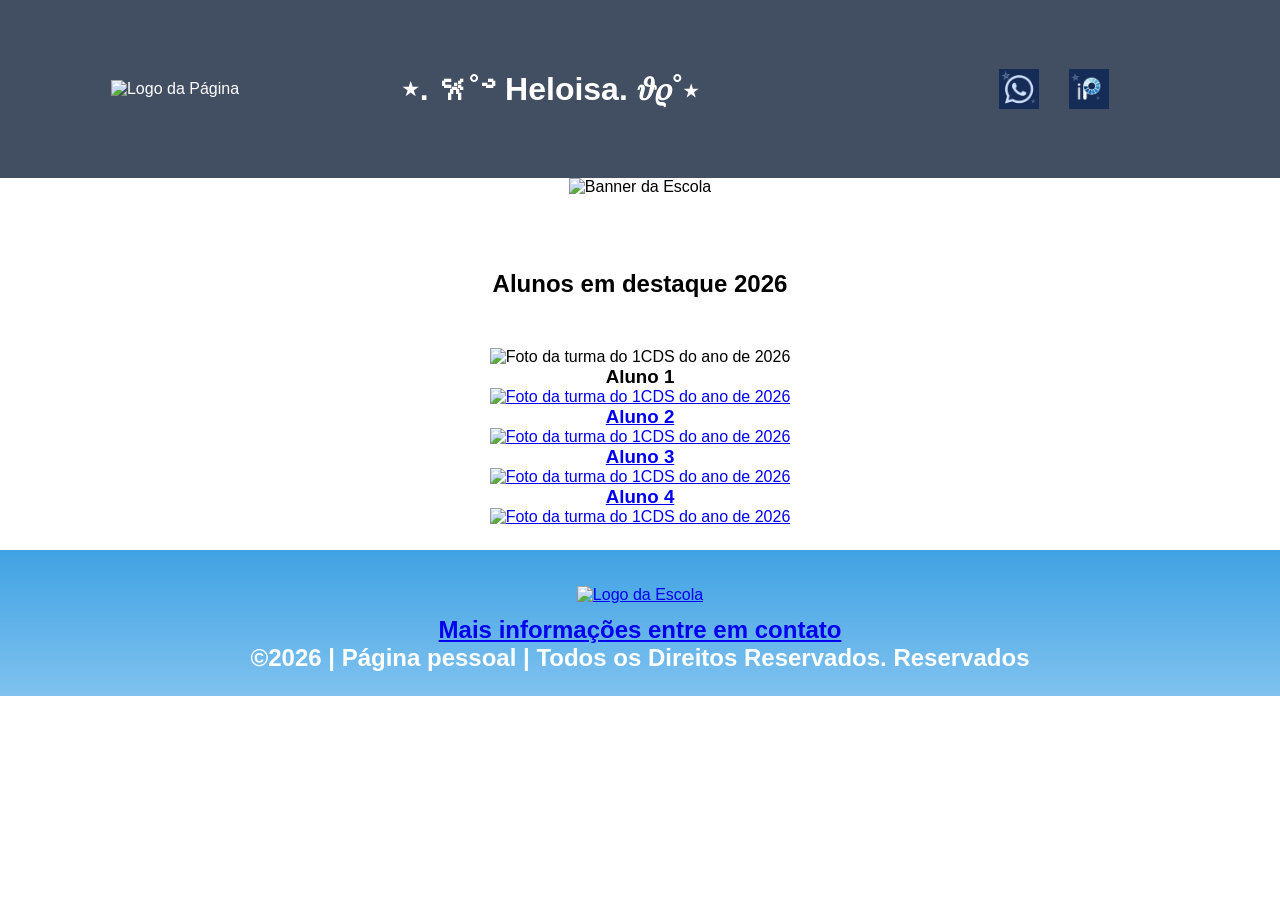
==== index.html @ 7982cb05 "11" ====
<!DOCTYPE html>
<html lang="pt-br">
<head>
<meta charset="UTF-8">
<meta name="viewport" content="width=device-width, initial-scale=1.0">
<title> ⋆. 𐙚˚࿔ Heloisa. 𝜗𝜚˚⋆ </title>
<link rel="stylesheet" href="style.css">
</head>
<body>
<!--header é a parte do cabeçalho do site, é o topo da página-->
<header class="cabecalho-itens">
<img class="cabecalho_imagem" src="colocar" alt="Logo da
Página">
<h1 class="titulo_site"> ⋆. 𐙚˚࿔ Heloisa. 𝜗𝜚˚⋆ </h1>
<div class="sociais">
<img class="sociais" src="whatz.blue.png" alt="whatz.blue.png">
<img class="sociais" src="ibisPaint-X-Blue-Icon.png" alt="instagram da
Escola">

</div>
</header>
<!--Seção banner 1 é a parte do paragrafo 1 da página-->
<section class="banner1">
<img class="escola.image" src="eu meu banner (vou criar)" alt="Banner da Escola">
</section>
<!--Seção estudantes é a parte do paragrafo 2 da página -- "Meninos"-->
<!--altere em "src="estudante_menino_1.png" para src"nome da imagem do menino em
todos abaixo-->
<!--altere em "src="site_school.png" para src"nome da logo em todos abaixo-->
<!--para aumentar os alunos copie a div no edidor que corresponda desde a foto
até os icones abaixo - dúvidas chame o professor-->
<section class="estudante">
<h1 class="estudante_titulo">Alunos em destaque 2026</h1>
<p> </p>
<div class="estudantes_todos">
<div class="estudante-div">
<img class="estudante-imagem" src="" alt="Foto da
turma do 1CDS do ano de 2026">
<h3 class="estudante-nome">Aluno 1</h3>
<a href="https://cursos.alura.com.br/dashboard"&gt;
<p> </p
<div class="estudante-div">
<img class="estudante-imagem" src="estudante_menino.png" alt="Foto da
turma do 1CDS do ano de 2026">
<h3 class="estudante-nome">Aluno 2</h3>
<div class="estudante-div">
<img class="estudante-imagem" src="estudante_menino.png" alt="Foto da
turma do 1CDS do ano de 2026">
<h3 class="estudante-nome">Aluno 3</h3>
<div class="estudante-div">
<img class="estudante-imagem" src="estudante_menino.png" alt="Foto da
turma do 1CDS do ano de 2026">
<h3 class="estudante-nome">Aluno 4</h3>
<div class="estudante-div">
<img class="estudante-imagem" src="estudante_menino.png" alt="Foto da
turma do 1CDS do ano de 2026">

</div>
</section>
<!--Seção estudantes é a parte do paragrafo 3 da página -- "Meninas"-->
<!--altere em "src="estudante_menina_1.png" para src"nome da imagem do menina em
todas abaixo-->
<!--altere em "src="site_school.png" para src"nome da logo em todos abaixo-->


</div>
</section>
<!--Seção rodapé é a parte final da paragrafo 3 da página-->
<footer class="escola">
<img class="logo_rodape" src="" alt="Logo da Escola">
<h2 class="escola-título">Mais informações entre em contato<a class="link"

<footer class="escola"
<p></p>
<p>©2026 | Página pessoal | Todos os Direitos Reservados.
    Reservados </p>
</footer>
</body>
</html>
---- style.css ----
*{
margin: 0;
padding: 0;
box-sizing: border-box;
}
body{
font-family: "Poppins", sans-serif;
}
header{
background-color: #424e61;
color: white;
width: 100%;
padding: 20px;
}
.cabecalho-itens{
max-width: 1980px;
margin: 0 auto;
display: flex;
align-items: center;
justify-content: center;
}
.cabecalho-imagem{
width: 10%;
display: flex;
justify-content: flex-start;
align-items: center;
}
.titulo_site{
padding: 50px;
text-align: center;
width: 50%;
font: 30px;
}
.sociais{
display: flex;
justify-content: flex-end;
width: 25%;
padding-right: 30px;
}
.banner1{
display: flex;
justify-content: center;
}
.estudante_titulo{
padding: 50px;
text-align: center;

}
.estudante-nome{
text-align: center;
}
.estudante-imagem{
width: 120px;
}
.estudante-icone{
width: 38px;
padding: 4px 8px;
}
.estudante{
background-image: background-color(#faae43);
padding: 24px 0;
}

.estudante.div{
text-align: center;
padding: 24px 0;
}
.estudantes_todos{
display: flex;
justify-content: space-around;
}
.escola{
background-image: linear-gradient(#40A2E3,#7FC2EF);
color: white;
display: flex;
justify-content:center;
padding: 24px 0;
text-align:center;
display:block;
}
.escola-titulo{
padding: 50px;
text-align: center;
}
.logo_rodape{
height: 80px;
padding: 12px 0;

}

.link{
color: #ffffff;
text-decoration: none;
}
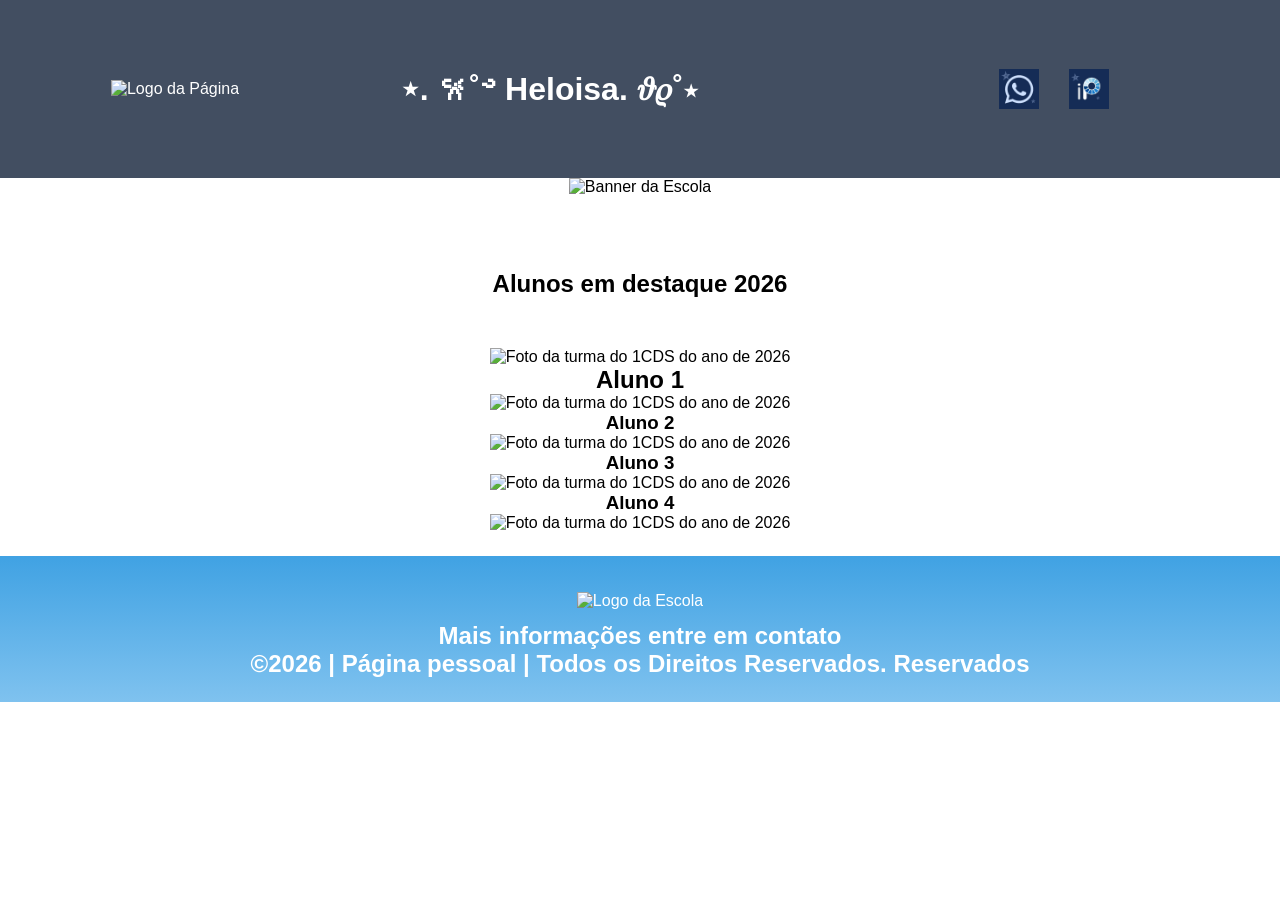
==== commit 84ad981f: "33" ====
--- a/index.html
+++ b/index.html
@@ -36,9 +36,7 @@
 <div class="estudante-div">
 <img class="estudante-imagem" src="" alt="Foto da
 turma do 1CDS do ano de 2026">
-<h3 class="estudante-nome">Aluno 1</h3>
-<a href="https://cursos.alura.com.br/dashboard"&gt;
-<p> </p
+<h1 class="estudante-nome">Aluno 1</h3>
 <div class="estudante-div">
 <img class="estudante-imagem" src="estudante_menino.png" alt="Foto da
 turma do 1CDS do ano de 2026">
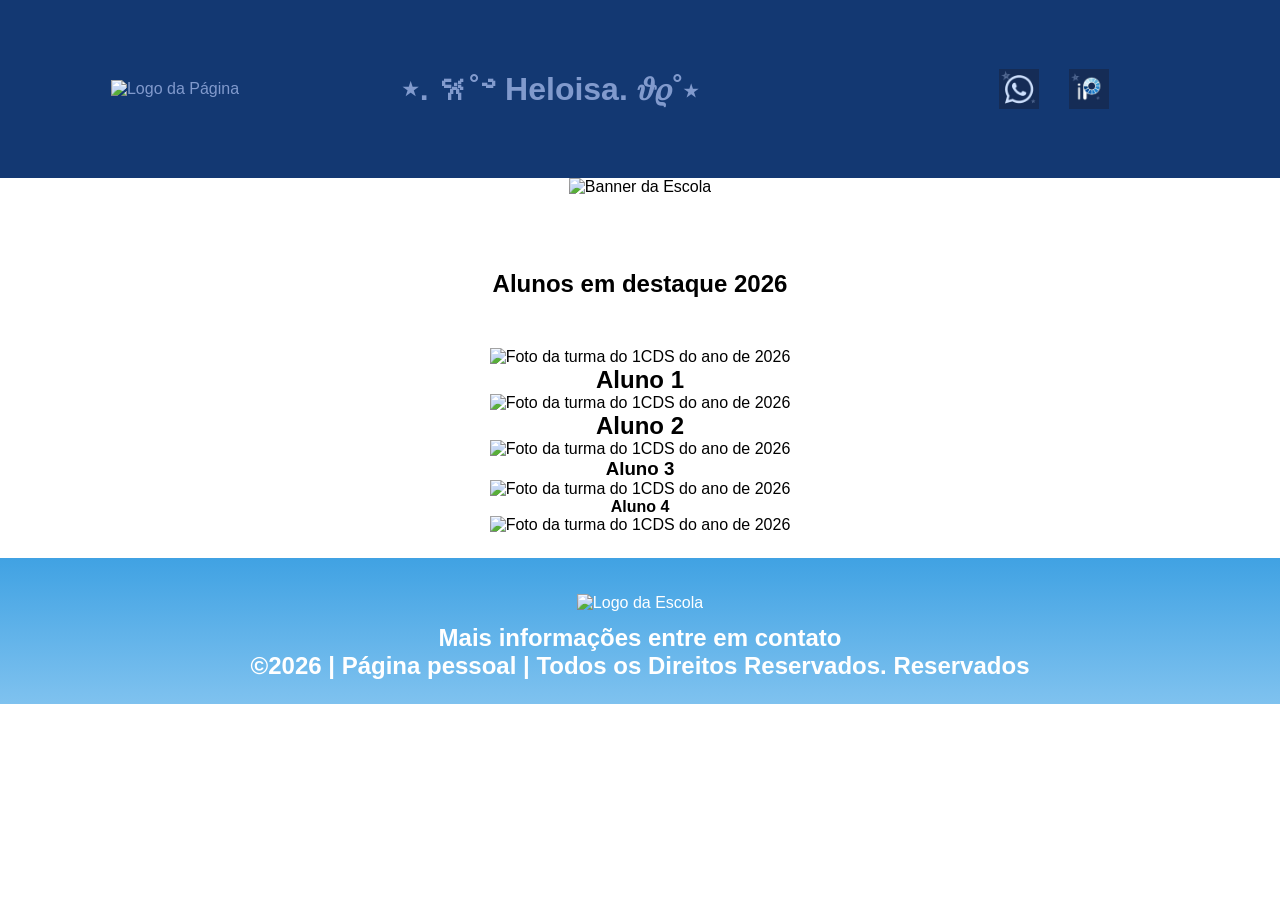
==== commit f310d57c: "12" ====
--- a/index.html
+++ b/index.html
@@ -36,11 +36,11 @@
 <div class="estudante-div">
 <img class="estudante-imagem" src="" alt="Foto da
 turma do 1CDS do ano de 2026">
-<h1 class="estudante-nome">Aluno 1</h3>
+<h1 class="estudante-nome">Aluno 1</h1>
 <div class="estudante-div">
 <img class="estudante-imagem" src="estudante_menino.png" alt="Foto da
 turma do 1CDS do ano de 2026">
-<h3 class="estudante-nome">Aluno 2</h3>
+<h2 class="estudante-nome">Aluno 2</h2>
 <div class="estudante-div">
 <img class="estudante-imagem" src="estudante_menino.png" alt="Foto da
 turma do 1CDS do ano de 2026">
@@ -48,7 +48,7 @@
 <div class="estudante-div">
 <img class="estudante-imagem" src="estudante_menino.png" alt="Foto da
 turma do 1CDS do ano de 2026">
-<h3 class="estudante-nome">Aluno 4</h3>
+<h4 class="estudante-nome">Aluno 4</h4>
 <div class="estudante-div">
 <img class="estudante-imagem" src="estudante_menino.png" alt="Foto da
 turma do 1CDS do ano de 2026">
--- a/style.css
+++ b/style.css
@@ -7,8 +7,8 @@
 font-family: "Poppins", sans-serif;
 }
 header{
-background-color: #424e61;
-color: white;
+background-color: #133872;
+color: rgb(129, 154, 205);
 width: 100%;
 padding: 20px;
 }
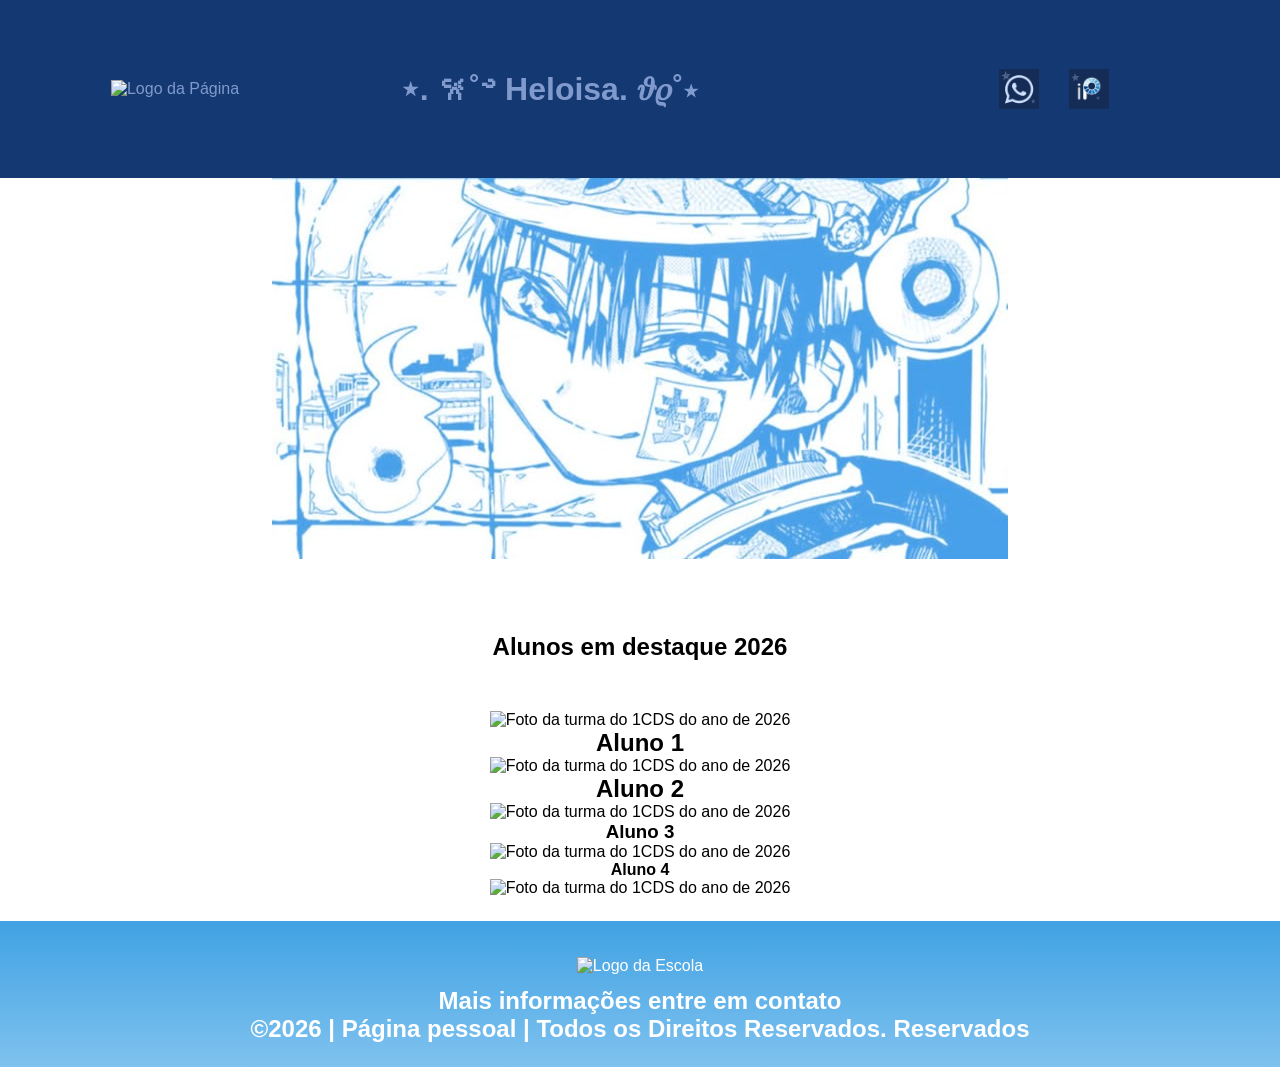
==== commit 4f5dc499: "12" ====
--- a/index.html
+++ b/index.html
@@ -21,7 +21,7 @@
 </header>
 <!--Seção banner 1 é a parte do paragrafo 1 da página-->
 <section class="banner1">
-<img class="escola.image" src="eu meu banner (vou criar)" alt="Banner da Escola">
+<img class="escola.image" src="Light-blue-icon.png" alt="Banner da Escola">
 </section>
 <!--Seção estudantes é a parte do paragrafo 2 da página -- "Meninos"-->
 <!--altere em "src="estudante_menino_1.png" para src"nome da imagem do menino em
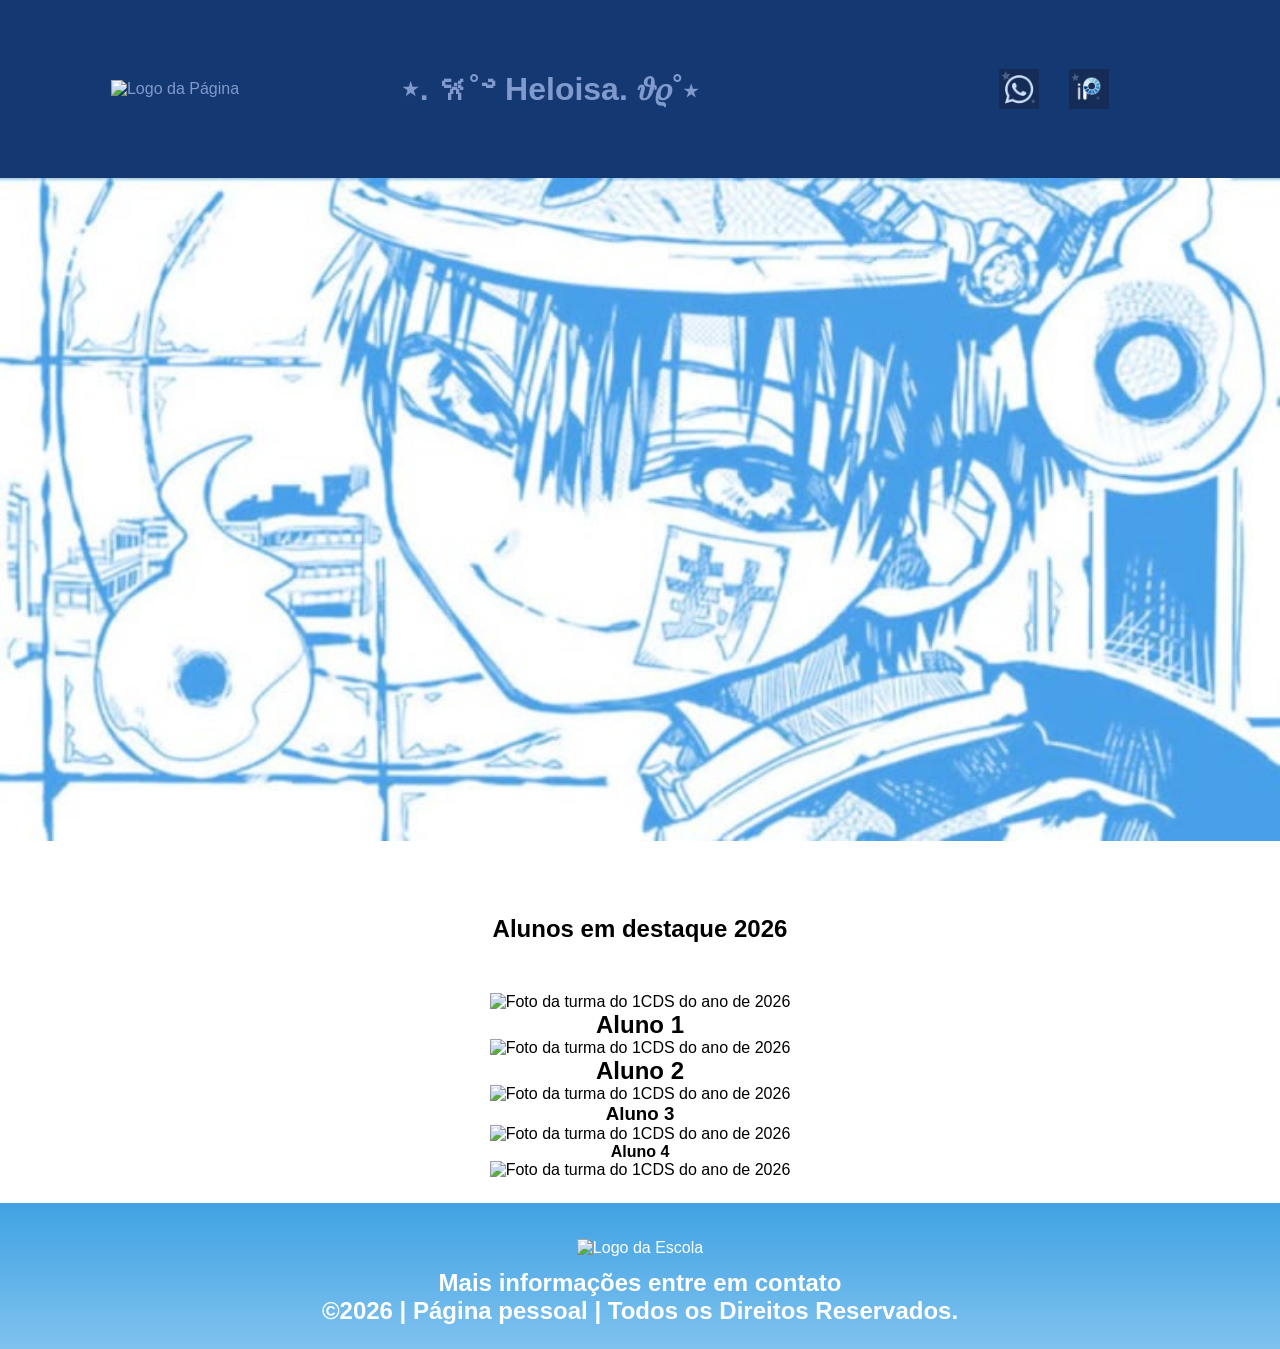
==== commit 54036ba6: "12" ====
--- a/index.html
+++ b/index.html
@@ -70,8 +70,7 @@
 
 <footer class="escola"
 <p></p>
-<p>©2026 | Página pessoal | Todos os Direitos Reservados.
-    Reservados </p>
+<p>©2026 | Página pessoal | Todos os Direitos Reservados. </p>
 </footer>
 </body>
 </html>
--- a/style.css
+++ b/style.css
@@ -37,9 +37,14 @@
 width: 25%;
 padding-right: 30px;
 }
-.banner1{
-display: flex;
-justify-content: center;
+.banner1 {
+  width: 100%;
+}
+
+.banner1 img {
+  display: block;
+  width: 100%;
+  height: auto;
 }
 .estudante_titulo{
 padding: 50px;
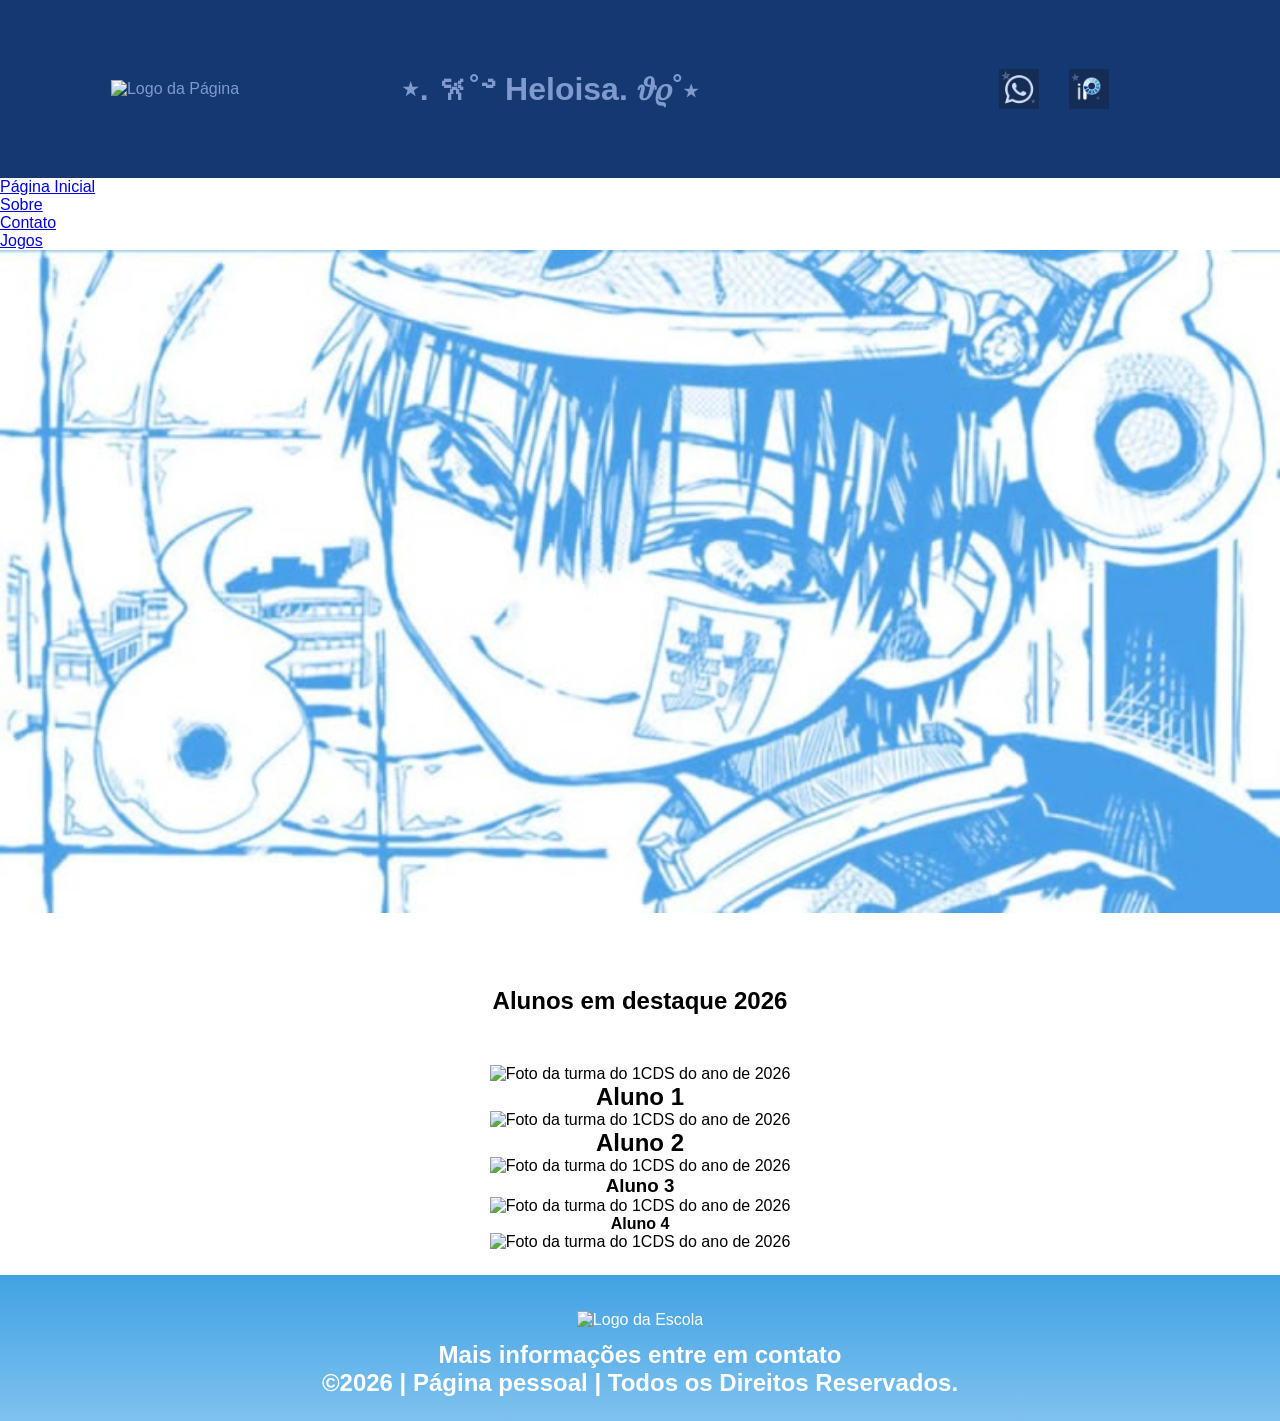
==== commit 41dac443: "03" ====
--- a/index.html
+++ b/index.html
@@ -19,6 +19,14 @@
 
 </div>
 </header>
+<!--menu-->
+<ul>
+  <li><a href="#home">Página Inicial</a></li>
+  <li><a href="#news">Sobre</a></li>
+  <li><a href="#contact">Contato</a></li>
+  <li><a href="#about">Jogos</a></li>
+</ul>
+
 <!--Seção banner 1 é a parte do paragrafo 1 da página-->
 <section class="banner1">
 <img class="escola.image" src="Light-blue-icon.png" alt="Banner da Escola">
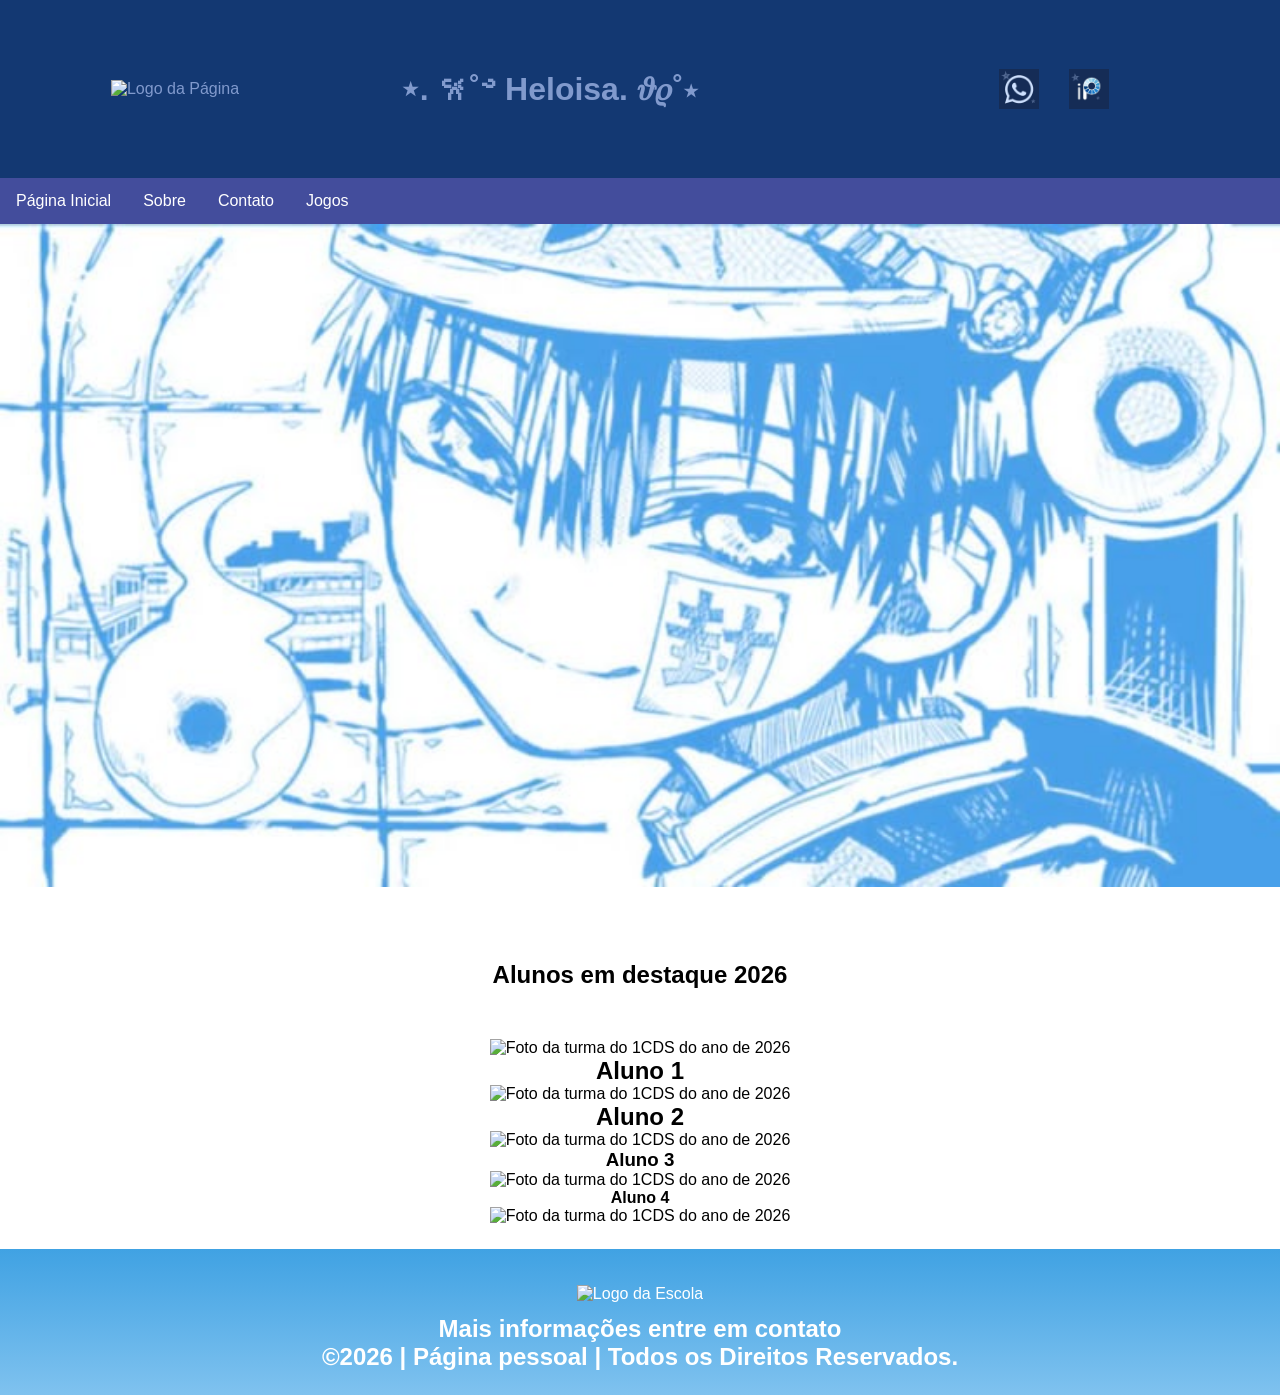
==== commit c539a51c: "05" ====
--- a/index.html
+++ b/index.html
@@ -21,10 +21,10 @@
 </header>
 <!--menu-->
 <ul>
-  <li><a href="#home">Página Inicial</a></li>
-  <li><a href="#news">Sobre</a></li>
-  <li><a href="#contact">Contato</a></li>
-  <li><a href="#about">Jogos</a></li>
+  <li><a href="index.html">Página Inicial</a></li>
+  <li><a href="sobre.html">Sobre</a></li>
+  <li><a href="Contato.html">Contato</a></li>
+  <li><a href="Jogos.html">Jogos</a></li>
 </ul>
 
 <!--Seção banner 1 é a parte do paragrafo 1 da página-->
--- a/style.css
+++ b/style.css
@@ -98,3 +98,26 @@
 text-decoration: none;
 }
 
+ul {
+  list-style-type: none;
+  margin: 0;
+  padding: 0;
+  overflow: hidden;
+  background-color: #434d9c;
+}
+
+ul li {
+  float: left;
+}
+
+ul li a {
+  display: block;
+  color: white;
+  text-align: center;
+  padding: 14px 16px;
+  text-decoration: none;
+}
+
+ul li a:hover {
+  background-color: #111111;
+}
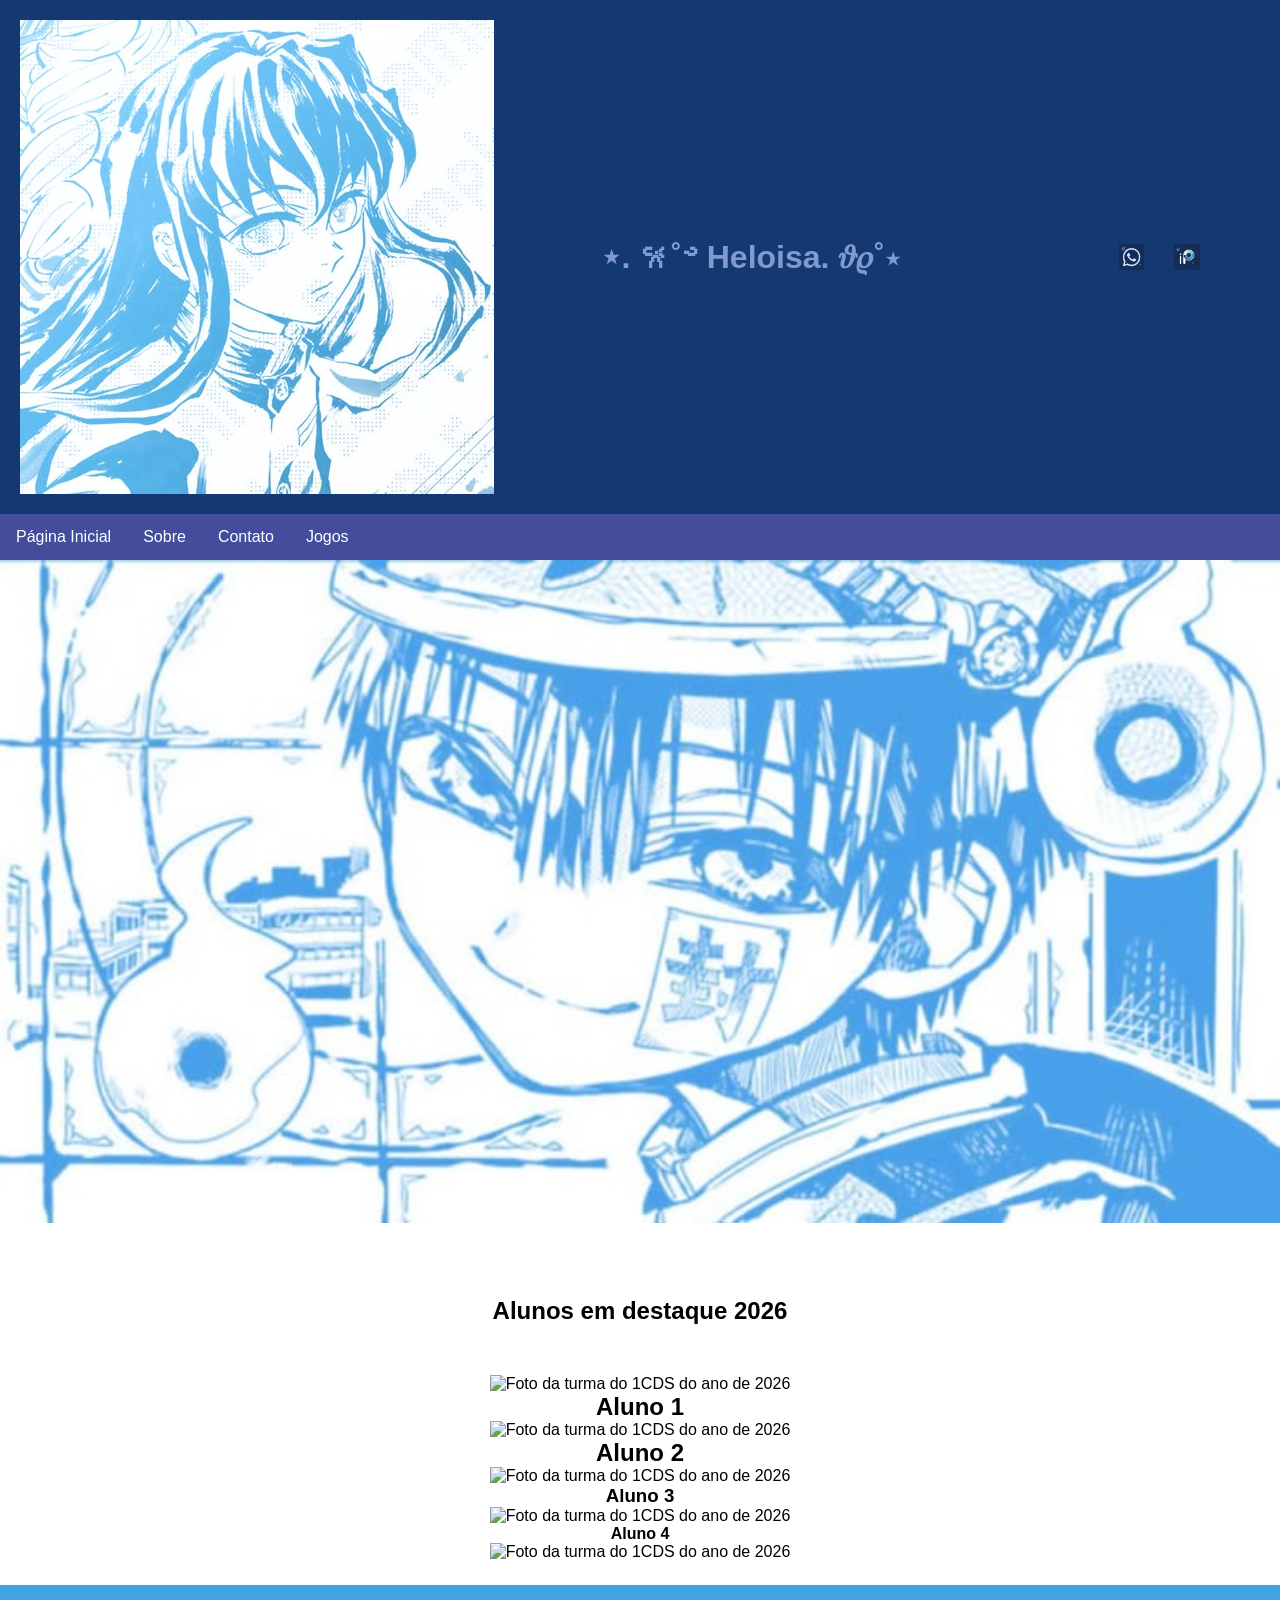
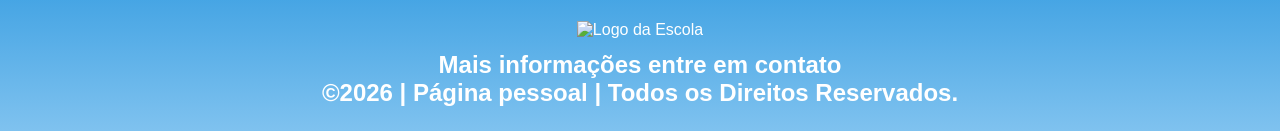
==== commit 872bf2c7: "08" ====
--- a/index.html
+++ b/index.html
@@ -9,7 +9,7 @@
 <body>
 <!--header é a parte do cabeçalho do site, é o topo da página-->
 <header class="cabecalho-itens">
-<img class="cabecalho_imagem" src="colocar" alt="Logo da
+<img class="cabecalho_imagem" src="pinterest.jpg" alt="Logo da
 Página">
 <h1 class="titulo_site"> ⋆. 𐙚˚࿔ Heloisa. 𝜗𝜚˚⋆ </h1>
 <div class="sociais">
--- a/style.css
+++ b/style.css
@@ -120,4 +120,110 @@
 
 ul li a:hover {
   background-color: #111111;
-}+}
+
+/* Centralização e container do jogo */
+.game-container {
+    display: flex;
+    flex-direction: column;
+    align-items: center;
+    justify-content: center;
+    padding: 20px 0;
+    font-family: Arial, sans-serif;
+}
+
+/* O palco do jogo (Onde a mágica acontece) */
+#game-stage {
+    width: 600px;
+    height: 200px;
+    border-bottom: 2px solid #333;
+    position: relative;
+    overflow: hidden;
+    background-color: #f7f7f7;
+}
+
+/* Estado de Tela Cheia via API do navegador */
+#game-stage:fullscreen {
+    width: 100vw;
+    height: 100vh;
+    display: flex;
+    align-items: flex-end;
+    background-color: #f7f7f7;
+}
+
+/* Dinossauro */
+#dino {
+    width: 40px;
+    height: 43px;
+    background-color: #535353;
+    position: absolute;
+    bottom: 0;
+    left: 50px;
+}
+
+/* Animação do Pulo */
+.jump {
+    animation: jump-anim 500s linear;
+}
+
+@keyframes jump-anim {
+    0% { bottom: 0; }
+    40% { bottom: 120px; }
+    60% { bottom: 120px; }
+    100% { bottom: 0; }
+}
+
+/* Cacto */
+#cactus {
+    width: 20px;
+    height: 40px;
+    background-color: #535353;
+    position: absolute;
+    bottom: 0;
+    right: -20px;
+}
+
+/* Placar */
+#score-board {
+    position: absolute;
+    top: 10px;
+    right: 20px;
+    font-size: 18px;
+    font-weight: bold;
+    color: #535353;
+    z-index: 10;
+}
+
+/* Telas sobrepostas (Start e Game Over) */
+#game-overlay {
+    position: absolute;
+    width: 100%;
+    height: 100%;
+    background-color: rgba(255, 255, 255, 0.8);
+    display: flex;
+    justify-content: center;
+    align-items: center;
+    z-index: 20;
+}
+
+#overlay-text {
+    color: #535353;
+    font-size: 20px;
+}
+
+/* Botão de Tela Cheia */
+#fullscreen-btn {
+    margin-top: 15px;
+    padding: 10px 20px;
+    font-size: 16px;
+    cursor: pointer;
+    background-color: #535353;
+    color: white;
+    border: none;
+    border-radius: 4px;
+    transition: background 0.2s;
+}
+
+#fullscreen-btn:hover {
+    background-color: #333;
+}
